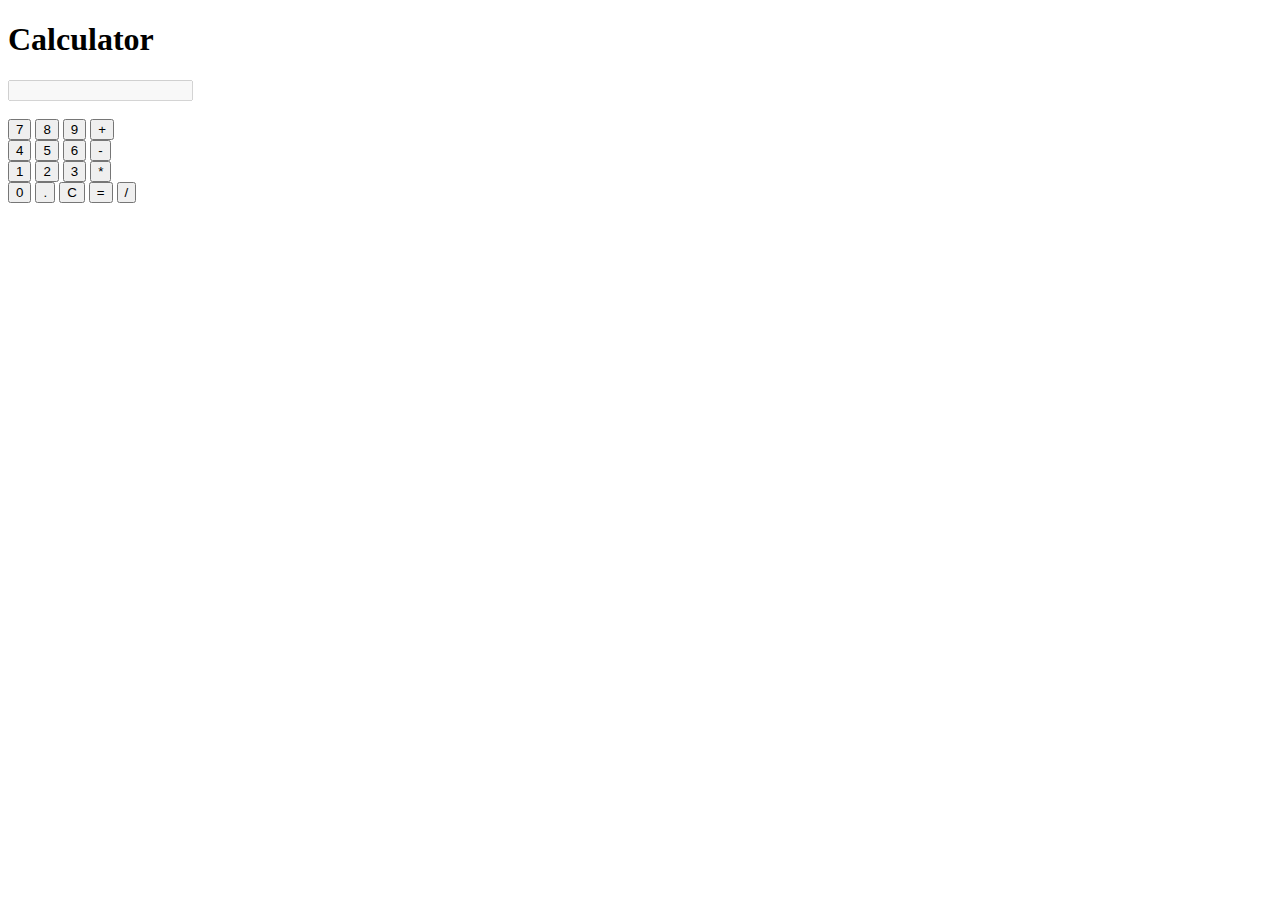
==== index.html/calculater1/calculater.html @ 793f209f "-commit" ====
<!DOCTYPE html>
<html>

<head>
    <title>Simple Calculator</title>
</head>

<body>
    <div class="body">
        <h1> Calculator</h1>
    </div>
    <div class="calculator">
        <input type="text" id="display" disabled>
    </div>
    <br>
    <div class=" button ">
        <button onclick="appendToDisplay('7')">7</button>
        <button onclick="appendToDisplay('8')">8</button>
        <button onclick="appendToDisplay('9')">9</button>
        <button onclick="appendToDisplay('+')">+</button>
        <br>
        <button onclick="appendToDisplay('4')">4</button>
        <button onclick="appendToDisplay('5')">5</button>
        <button onclick="appendToDisplay('6')">6</button>
        <button onclick="appendToDisplay('-')">-</button>
        <br>
        <button onclick="appendToDisplay('1')">1</button>
        <button onclick="appendToDisplay('2')">2</button>
        <button onclick="appendToDisplay('3')">3</button>
        <button onclick="appendToDisplay('*')">*</button>
        <br>
        <button onclick="appendToDisplay('0')">0</button>
        <button onclick="appendToDisplay('.')">.</button>
        <button onclick="clearDisplay()">C</button>
        <button onclick="calculateResult()">=</button>
        <button onclick="appendToDisplay('/')">/</button>
    </div>
</body>

</html>
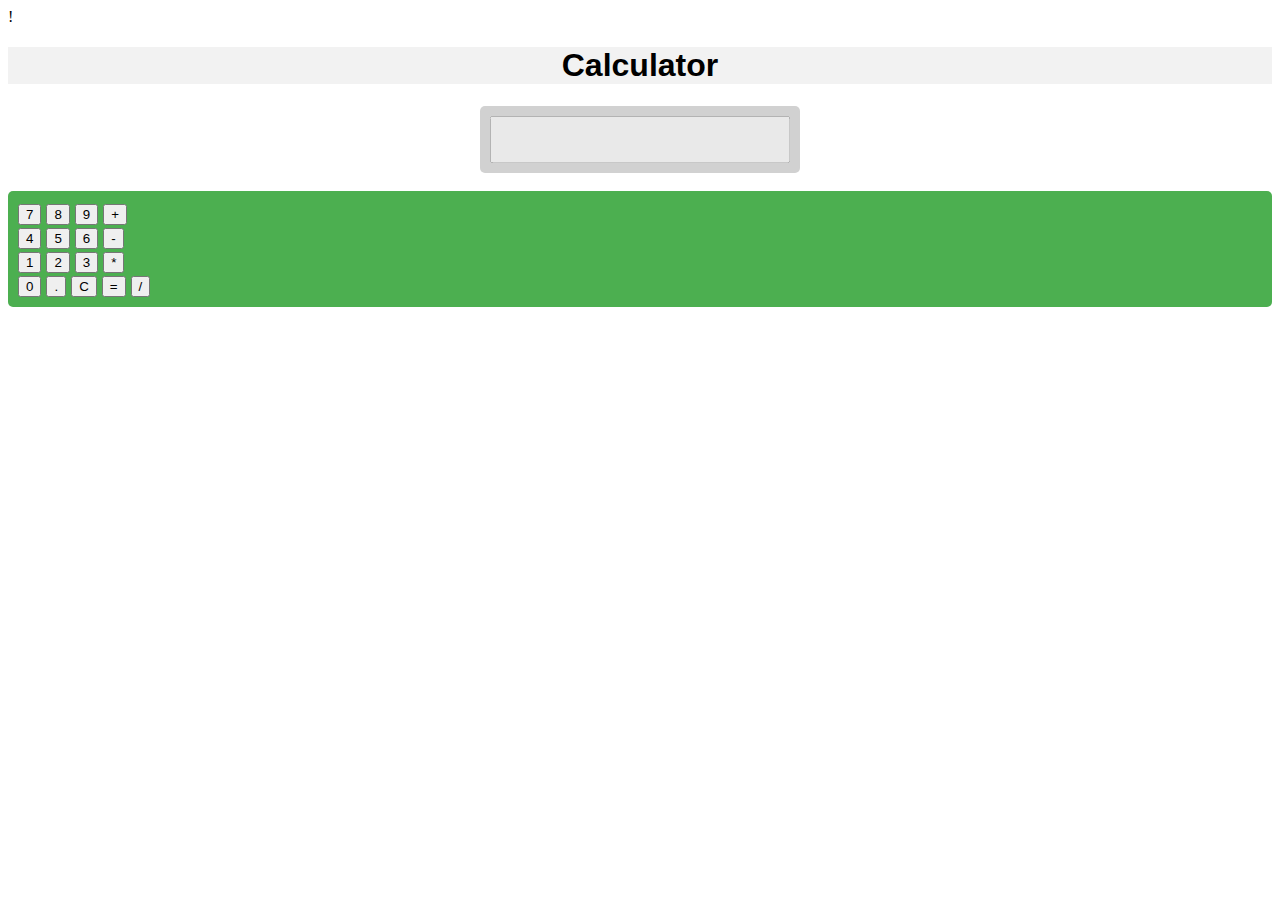
==== commit 4628fab1: "first commit" ====
--- a/index.html/calculater1/calculater.html
+++ b/index.html/calculater1/calculater.html
@@ -1,10 +1,10 @@
-<!DOCTYPE html>
+!<!DOCTYPE html>
 <html>
 
 <head>
     <title>Simple Calculator</title>
+    <link rel="stylesheet" href="calculater.css">
 </head>
-
 <body>
     <div class="body">
         <h1> Calculator</h1>
@@ -35,6 +35,7 @@
         <button onclick="calculateResult()">=</button>
         <button onclick="appendToDisplay('/')">/</button>
     </div>
+    <script src="calculater.js"></script>
 </body>
 
 </html>--- a/index.html/calculater1/calculater.css
+++ b/index.html/calculater1/calculater.css
@@ -0,0 +1,42 @@
+.body {
+    font-family: Arial, sans-serif;
+    background-color: #f2f2f2;
+    text-align: center;
+}
+
+.calculator {
+    display: grid;
+    grid-template-columns: repeat(4, 1fr);
+    grid-gap: 5px;
+    max-width: 300px;
+    margin: 0 auto;
+    padding: 10px;
+    background-color: #d1d1d1;
+    border-radius: 5px;
+}
+
+input[type="text"] {
+    grid-column: span 4;
+    padding: 10px;
+    font-size: 20px;
+    text-align: right;
+    text-align: center;
+}
+
+.button {
+    padding: 10px;
+    font-size: 20px;
+    background-color: #4CAF50;
+    border: none;
+    color: white;
+    cursor: pointer;
+    border-radius: 5px;
+}
+
+.button:hover {
+    background-color: #45a049;
+}
+
+.button:active {
+    background-color: #3e8e41;
+}